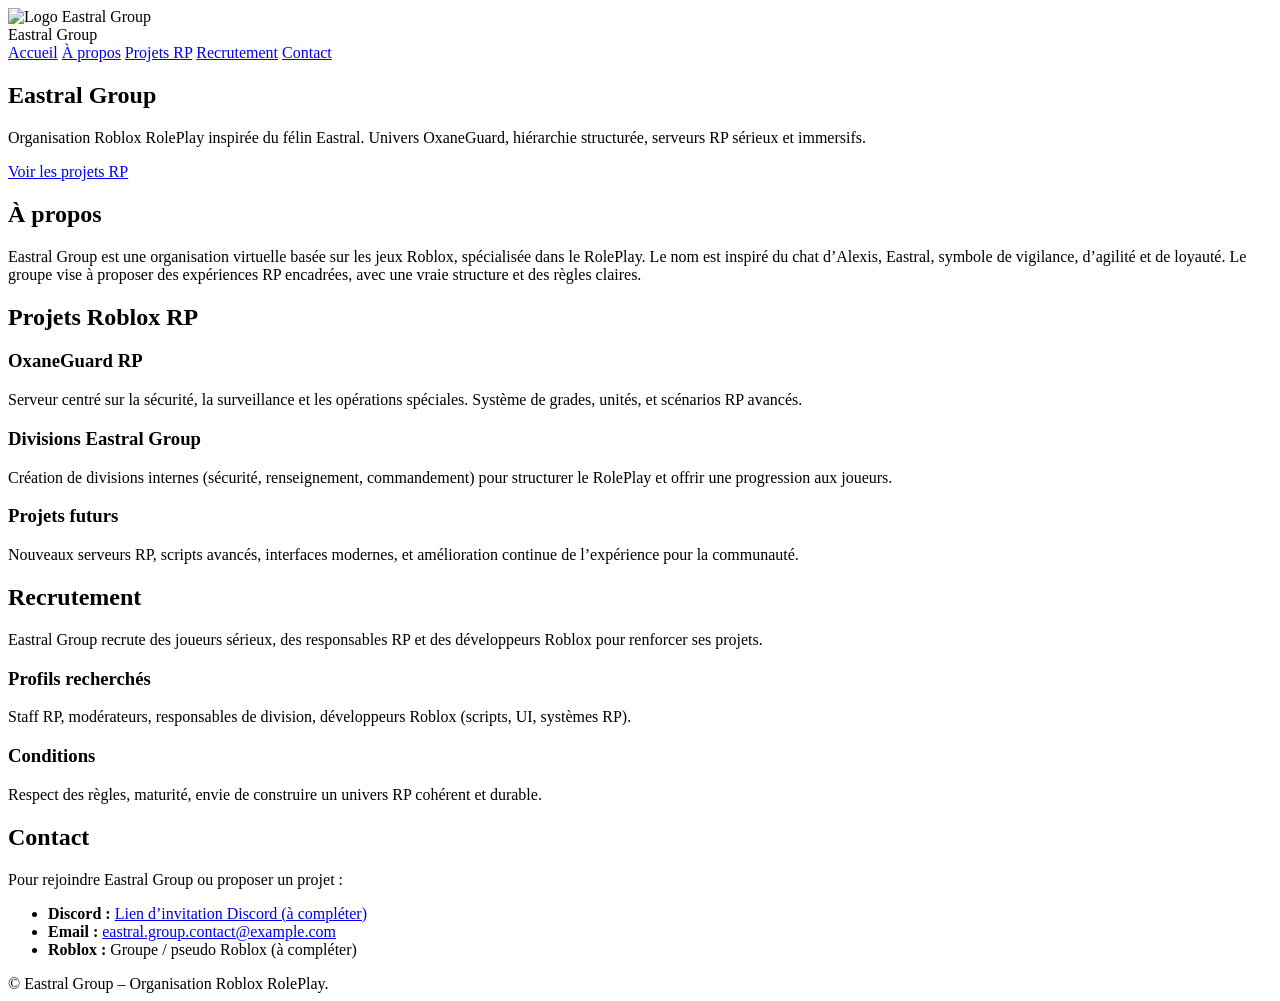
==== index.html @ 1fc28388 "Create index.html" ====
<!DOCTYPE html>
<html lang="fr">
<head>
    <meta charset="UTF-8">
    <title>Eastral Group - Roblox RolePlay</title>
    <meta name="description" content="Eastral Group, organisation Roblox RolePlay inspirée du félin Eastral. Projets RP, OxaneGuard et recrutement.">
    <meta name="viewport" content="width=device-width, initial-scale=1.0">

    <!-- Lien vers le CSS -->
    <link rel="stylesheet" href="style.css">
</head>
<body>

<header>
    <div class="logo">
        <!-- Remplace src par le nom de ton fichier logo -->
        <img src="logo-eastral.png" alt="Logo Eastral Group">
        <div class="logo-text">Eastral Group</div>
    </div>
    <nav>
        <a href="#hero">Accueil</a>
        <a href="#about">À propos</a>
        <a href="#projects">Projets RP</a>
        <a href="#recruitment">Recrutement</a>
        <a href="#contact">Contact</a>
    </nav>
</header>

<section id="hero" class="hero">
    <h1>Eastral Group</h1>
    <p>
        Organisation Roblox RolePlay inspirée du félin Eastral. Univers OxaneGuard, hiérarchie structurée,
        serveurs RP sérieux et immersifs.
    </p>
    <a href="#projects" class="btn">Voir les projets RP</a>
</section>

<section id="about" class="section">
    <h2>À propos</h2>
    <p>
        Eastral Group est une organisation virtuelle basée sur les jeux Roblox, spécialisée dans le RolePlay.
        Le nom est inspiré du chat d’Alexis, Eastral, symbole de vigilance, d’agilité et de loyauté.
        Le groupe vise à proposer des expériences RP encadrées, avec une vraie structure et des règles claires.
    </p>
</section>

<section id="projects" class="section">
    <h2>Projets Roblox RP</h2>
    <div class="cards">
        <div class="card">
            <h3>OxaneGuard RP</h3>
            <p>
                Serveur centré sur la sécurité, la surveillance et les opérations spéciales.
                Système de grades, unités, et scénarios RP avancés.
            </p>
        </div>
        <div class="card">
            <h3>Divisions Eastral Group</h3>
            <p>
                Création de divisions internes (sécurité, renseignement, commandement) pour structurer le RolePlay
                et offrir une progression aux joueurs.
            </p>
        </div>
        <div class="card">
            <h3>Projets futurs</h3>
            <p>
                Nouveaux serveurs RP, scripts avancés, interfaces modernes, et amélioration continue de l’expérience
                pour la communauté.
            </p>
        </div>
    </div>
</section>

<section id="recruitment" class="section">
    <h2>Recrutement</h2>
    <p>
        Eastral Group recrute des joueurs sérieux, des responsables RP et des développeurs Roblox pour
        renforcer ses projets.
    </p>
    <div class="cards">
        <div class="card">
            <h3>Profils recherchés</h3>
            <p>
                Staff RP, modérateurs, responsables de division, développeurs Roblox (scripts, UI, systèmes RP).
            </p>
        </div>
        <div class="card">
            <h3>Conditions</h3>
            <p>
                Respect des règles, maturité, envie de construire un univers RP cohérent et durable.
            </p>
        </div>
    </div>
</section>

<section id="contact" class="section">
    <h2>Contact</h2>
    <p>
        Pour rejoindre Eastral Group ou proposer un projet :
    </p>
    <ul class="contact-list">
        <li><strong>Discord :</strong> <a href="#">Lien d’invitation Discord (à compléter)</a></li>
        <li><strong>Email :</strong> <a href="mailto:eastral.group.contact@example.com">eastral.group.contact@example.com</a></li>
        <li><strong>Roblox :</strong> Groupe / pseudo Roblox (à compléter)</li>
    </ul>
</section>

<footer>
    © <span id="year"></span> Eastral Group – Organisation Roblox RolePlay.
</footer>

<script src="script.js"></script>
</body>
</html>
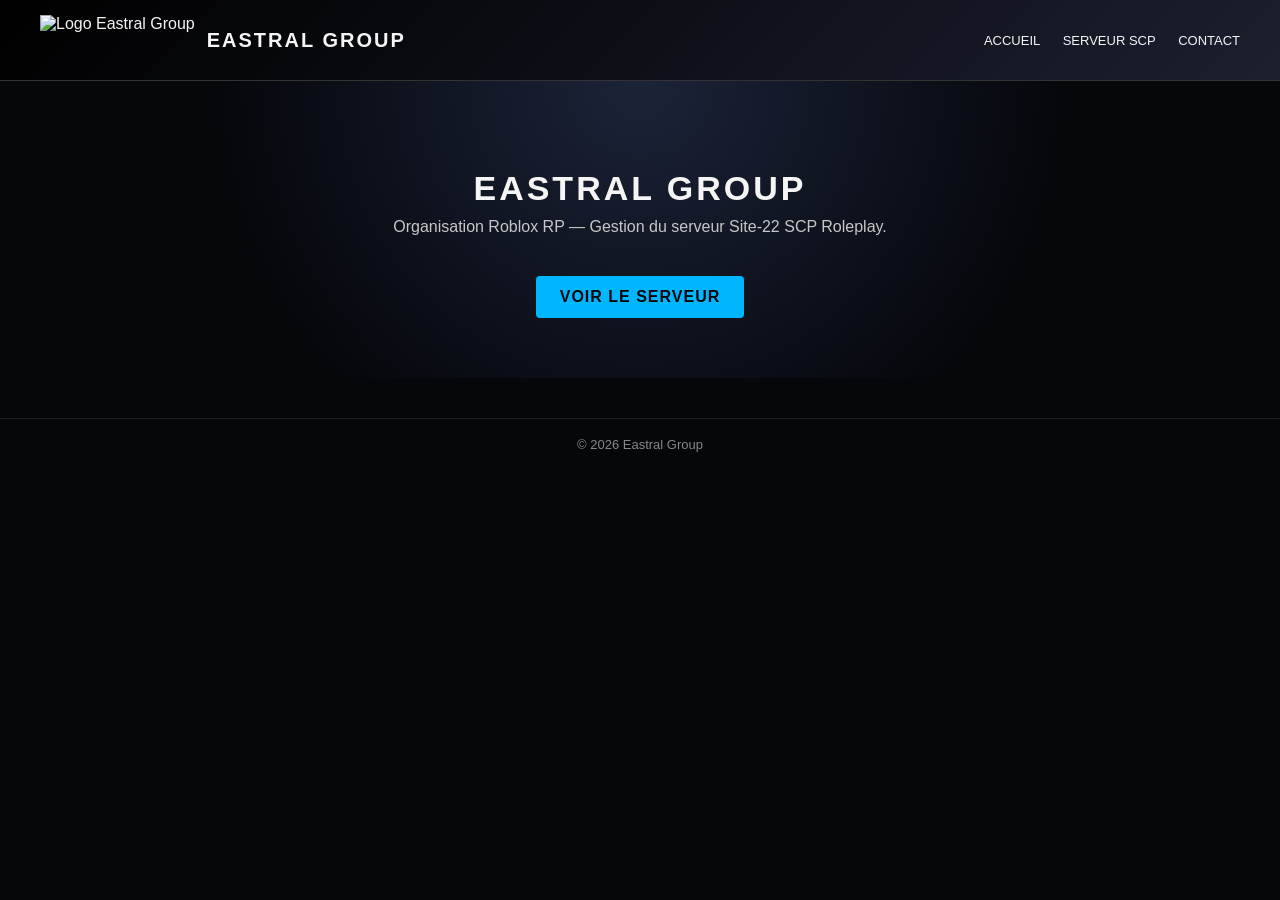
==== commit a65f8da5: "Create index.html" ====
--- a/index.html
+++ b/index.html
@@ -2,111 +2,31 @@
 <html lang="fr">
 <head>
     <meta charset="UTF-8">
-    <title>Eastral Group - Roblox RolePlay</title>
-    <meta name="description" content="Eastral Group, organisation Roblox RolePlay inspirée du félin Eastral. Projets RP, OxaneGuard et recrutement.">
-    <meta name="viewport" content="width=device-width, initial-scale=1.0">
-
-    <!-- Lien vers le CSS -->
+    <title>Eastral Group - Accueil</title>
     <link rel="stylesheet" href="style.css">
 </head>
 <body>
 
 <header>
     <div class="logo">
-        <!-- Remplace src par le nom de ton fichier logo -->
         <img src="logo-eastral.png" alt="Logo Eastral Group">
         <div class="logo-text">Eastral Group</div>
     </div>
     <nav>
-        <a href="#hero">Accueil</a>
-        <a href="#about">À propos</a>
-        <a href="#projects">Projets RP</a>
-        <a href="#recruitment">Recrutement</a>
-        <a href="#contact">Contact</a>
+        <a href="index.html">Accueil</a>
+        <a href="serveur.html">Serveur SCP</a>
+        <a href="contact.html">Contact</a>
     </nav>
 </header>
 
-<section id="hero" class="hero">
+<section class="hero">
     <h1>Eastral Group</h1>
-    <p>
-        Organisation Roblox RolePlay inspirée du félin Eastral. Univers OxaneGuard, hiérarchie structurée,
-        serveurs RP sérieux et immersifs.
-    </p>
-    <a href="#projects" class="btn">Voir les projets RP</a>
-</section>
-
-<section id="about" class="section">
-    <h2>À propos</h2>
-    <p>
-        Eastral Group est une organisation virtuelle basée sur les jeux Roblox, spécialisée dans le RolePlay.
-        Le nom est inspiré du chat d’Alexis, Eastral, symbole de vigilance, d’agilité et de loyauté.
-        Le groupe vise à proposer des expériences RP encadrées, avec une vraie structure et des règles claires.
-    </p>
-</section>
-
-<section id="projects" class="section">
-    <h2>Projets Roblox RP</h2>
-    <div class="cards">
-        <div class="card">
-            <h3>OxaneGuard RP</h3>
-            <p>
-                Serveur centré sur la sécurité, la surveillance et les opérations spéciales.
-                Système de grades, unités, et scénarios RP avancés.
-            </p>
-        </div>
-        <div class="card">
-            <h3>Divisions Eastral Group</h3>
-            <p>
-                Création de divisions internes (sécurité, renseignement, commandement) pour structurer le RolePlay
-                et offrir une progression aux joueurs.
-            </p>
-        </div>
-        <div class="card">
-            <h3>Projets futurs</h3>
-            <p>
-                Nouveaux serveurs RP, scripts avancés, interfaces modernes, et amélioration continue de l’expérience
-                pour la communauté.
-            </p>
-        </div>
-    </div>
-</section>
-
-<section id="recruitment" class="section">
-    <h2>Recrutement</h2>
-    <p>
-        Eastral Group recrute des joueurs sérieux, des responsables RP et des développeurs Roblox pour
-        renforcer ses projets.
-    </p>
-    <div class="cards">
-        <div class="card">
-            <h3>Profils recherchés</h3>
-            <p>
-                Staff RP, modérateurs, responsables de division, développeurs Roblox (scripts, UI, systèmes RP).
-            </p>
-        </div>
-        <div class="card">
-            <h3>Conditions</h3>
-            <p>
-                Respect des règles, maturité, envie de construire un univers RP cohérent et durable.
-            </p>
-        </div>
-    </div>
-</section>
-
-<section id="contact" class="section">
-    <h2>Contact</h2>
-    <p>
-        Pour rejoindre Eastral Group ou proposer un projet :
-    </p>
-    <ul class="contact-list">
-        <li><strong>Discord :</strong> <a href="#">Lien d’invitation Discord (à compléter)</a></li>
-        <li><strong>Email :</strong> <a href="mailto:eastral.group.contact@example.com">eastral.group.contact@example.com</a></li>
-        <li><strong>Roblox :</strong> Groupe / pseudo Roblox (à compléter)</li>
-    </ul>
+    <p>Organisation Roblox RP — Gestion du serveur Site‑22 SCP Roleplay.</p>
+    <a href="serveur.html" class="btn">Voir le serveur</a>
 </section>
 
 <footer>
-    © <span id="year"></span> Eastral Group – Organisation Roblox RolePlay.
+    © <span id="year"></span> Eastral Group
 </footer>
 
 <script src="script.js"></script>
--- a/style.css
+++ b/style.css
@@ -0,0 +1,183 @@
+/* Style global */
+body {
+    margin: 0;
+    font-family: Arial, sans-serif;
+    background: #05070b;
+    color: #f5f5f5;
+}
+
+/* Header */
+header {
+    background: linear-gradient(135deg, #000000, #1b1f2f);
+    padding: 15px 40px;
+    display: flex;
+    align-items: center;
+    justify-content: space-between;
+    border-bottom: 1px solid #333;
+    position: sticky;
+    top: 0;
+    z-index: 10;
+}
+
+.logo {
+    display: flex;
+    align-items: center;
+    gap: 12px;
+}
+
+.logo img {
+    height: 50px;
+}
+
+.logo-text {
+    font-size: 20px;
+    font-weight: bold;
+    letter-spacing: 2px;
+    text-transform: uppercase;
+}
+
+nav a {
+    color: #f5f5f5;
+    text-decoration: none;
+    margin-left: 18px;
+    font-size: 13px;
+    text-transform: uppercase;
+}
+
+nav a:hover {
+    color: #00b7ff;
+}
+
+/* Hero */
+.hero {
+    padding: 60px 40px;
+    text-align: center;
+    background: radial-gradient(circle at top, #1b2338 0, #05070b 60%);
+}
+
+.hero h1 {
+    font-size: 34px;
+    margin-bottom: 10px;
+    text-transform: uppercase;
+    letter-spacing: 3px;
+}
+
+.hero p {
+    font-size: 16px;
+    max-width: 700px;
+    margin: 0 auto 20px auto;
+    color: #c7c7c7;
+}
+
+.hero .btn {
+    display: inline-block;
+    margin-top: 20px;
+    padding: 12px 24px;
+    border-radius: 4px;
+    background: #00b7ff;
+    color: #05070b;
+    font-weight: bold;
+    text-decoration: none;
+    text-transform: uppercase;
+    letter-spacing: 1px;
+}
+
+.hero .btn:hover {
+    background: #0090c7;
+}
+
+/* Sections */
+.section {
+    padding: 40px 40px;
+    max-width: 1000px;
+    margin: 0 auto;
+}
+
+.section h2 {
+    font-size: 22px;
+    margin-bottom: 10px;
+    text-transform: uppercase;
+    border-left: 4px solid #00b7ff;
+    padding-left: 10px;
+}
+
+.section p {
+    font-size: 15px;
+    color: #d0d0d0;
+}
+
+/* Cards */
+.cards {
+    display: grid;
+    grid-template-columns: repeat(auto-fit, minmax(260px, 1fr));
+    gap: 20px;
+    margin-top: 20px;
+}
+
+.card {
+    background: #0b0f18;
+    border: 1px solid #222;
+    border-radius: 6px;
+    padding: 18px;
+}
+
+.card h3 {
+    margin-top: 0;
+    font-size: 17px;
+    margin-bottom: 8px;
+}
+
+.card p {
+    font-size: 14px;
+    color: #c7c7c7;
+}
+
+/* Contact */
+.contact-list {
+    list-style: none;
+    padding: 0;
+}
+
+.contact-list li {
+    margin-bottom: 8px;
+    font-size: 14px;
+}
+
+.contact-list a {
+    color: #00b7ff;
+    text-decoration: none;
+}
+
+.contact-list a:hover {
+    text-decoration: underline;
+}
+
+/* Footer */
+footer {
+    text-align: center;
+    padding: 18px;
+    font-size: 13px;
+    color: #888;
+    border-top: 1px solid #222;
+    margin-top: 40px;
+}
+
+/* Responsive */
+@media (max-width: 700px) {
+    header {
+        flex-direction: column;
+        align-items: flex-start;
+    }
+
+    nav {
+        margin-top: 10px;
+    }
+
+    .hero {
+        padding: 40px 20px;
+    }
+
+    .section {
+        padding: 30px 20px;
+    }
+}
